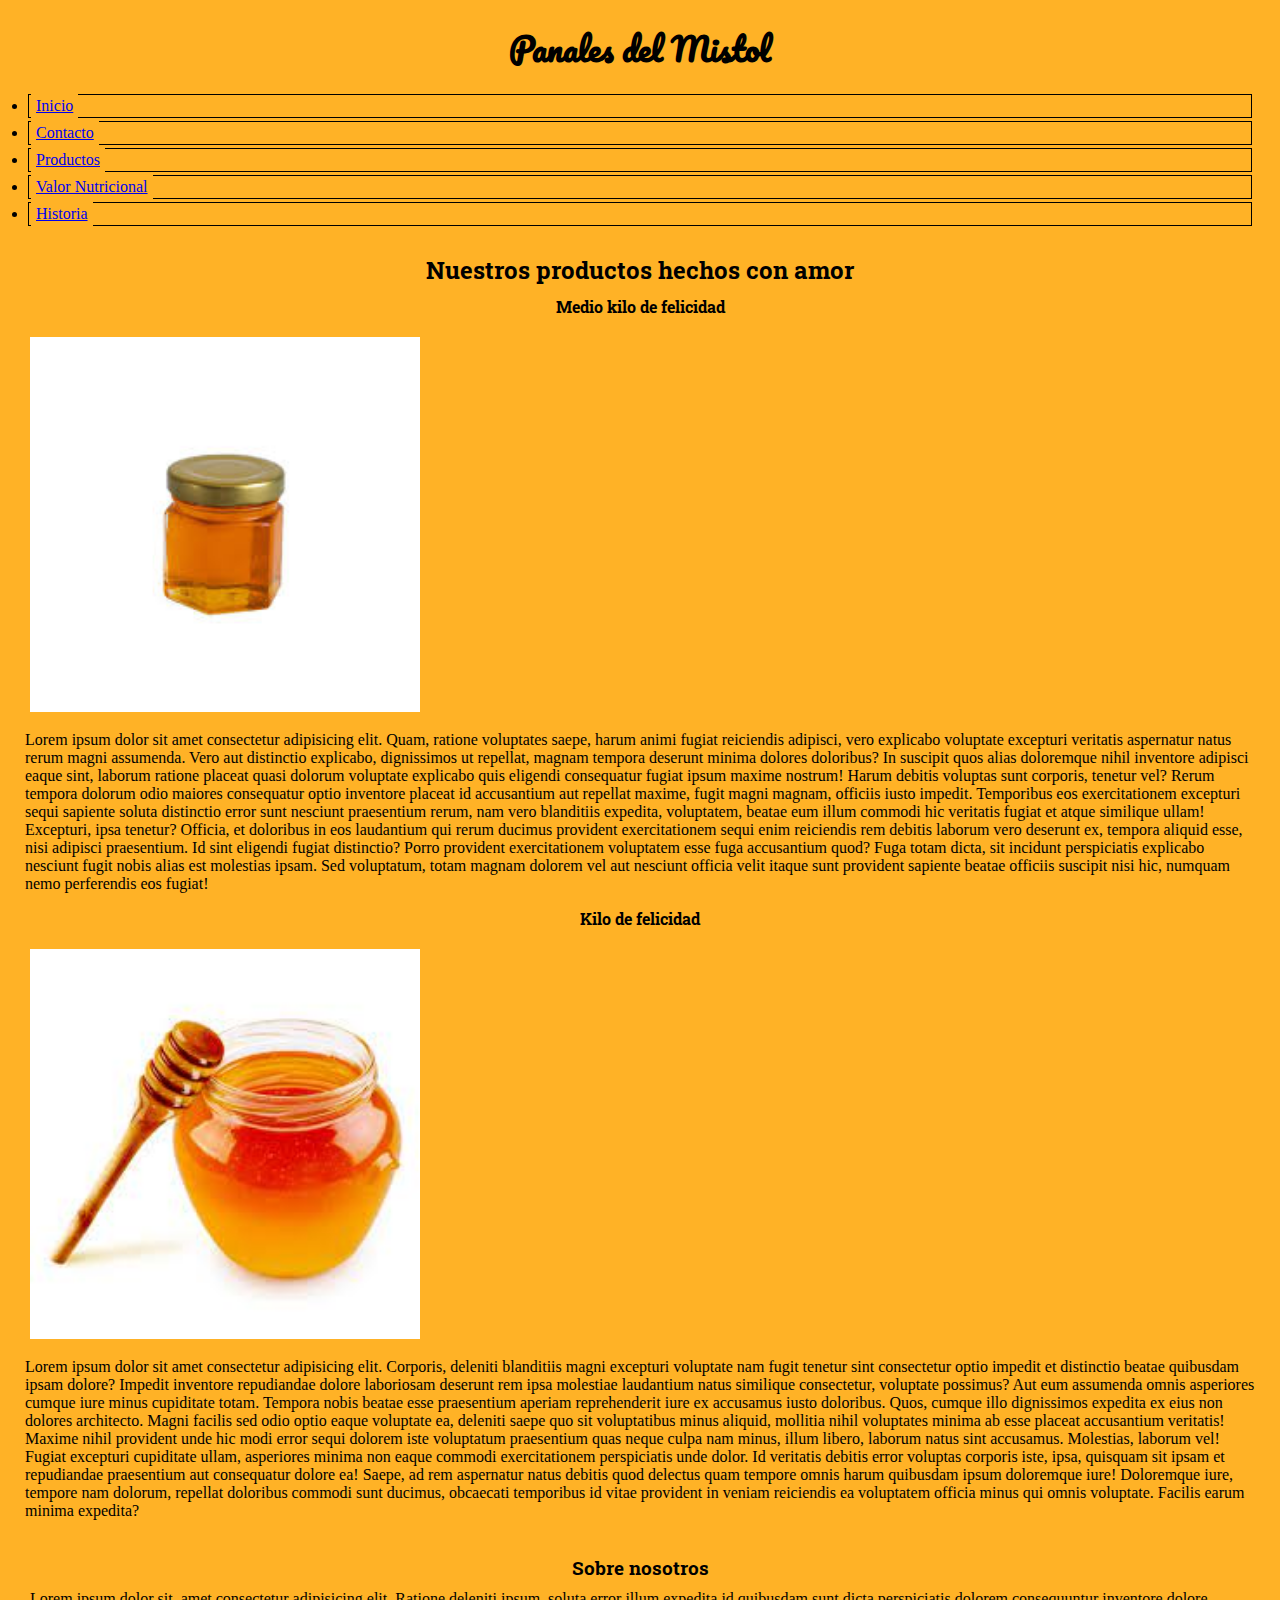
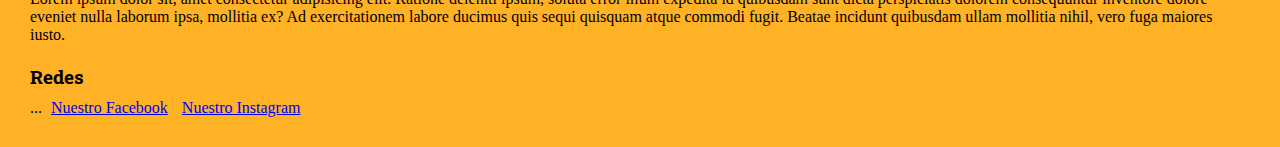
==== pages/productos.html @ 2ad1fe07 "trabajo casi listo" ====
<!DOCTYPE html>
<html lang="en">

<head>
    <meta charset="UTF-8">
    <meta http-equiv="X-UA-Compatible" content="IE=edge">
    <meta name="viewport" content="width=device-width, initial-scale=1.0">
    <title>Panales del Mistol</title>
    <link rel="preconnect" href="https://fonts.googleapis.com">
    <link rel="preconnect" href="https://fonts.gstatic.com" crossorigin>
    <link href="https://fonts.googleapis.com/css2?family=Pacifico&family=Roboto+Slab:wght@300&display=swap"
        rel="stylesheet">
    <link href="https://cdn.jsdelivr.net/npm/bootstrap@5.0.2/dist/css/bootstrap.min.css" rel="stylesheet"
        integrity="sha384-EVSTQN3/azprG1Anm3QDgpJLIm9Nao0Yz1ztcQTwFspd3yD65VohhpuuCOmLASjC" crossorigin="anonymous">
    <link rel="stylesheet" href="https://cdnjs.cloudflare.com/ajax/libs/animate.css/4.1.1/animate.min.css" />
    <link rel="stylesheet" href="../css/stayls.css">
</head>

<body>
    <header>
        <h1 class="animate__animated animate__zoomIn tituloPrincipal">
            Panales del Mistol
        </h1>
        <main>
            <ul class="nav justify-content-center">
                <li class="nav-item">
                    <a class="nav-link active" aria-current="page" href="../index.html">Inicio</a>
                </li>
                <li class="nav-item">
                    <a class="nav-link" href="../pages/contacto.html">Contacto</a>
                </li>
                <li class="nav-item">
                    <a class="nav-link" href="../pages/productos.html">Productos</a>
                </li>
                <li class="nav-item">
                    <a class="nav-link" href="../pages/valorNutricional.html">Valor Nutricional</a>
                </li>
                <li class="nav-item">
                    <a class="nav-link" href="../pages/historia.html">Historia</a>
                </li>
            </ul>
        </main>
    </header>


    <main>
        <h2 class="animate__animated animate__zoomIn tituloProductos">
            Nuestros productos hechos con amor
        </h2>
        <h4 class="animate__animated animate__bounceInUp tituloProductos">
            Medio kilo de felicidad
        </h4>
        <div class="container-md">
            <div class="container-md col-md-4">
                <img src="../img/miel-chica.jpg" alt="Miel de medio kilo" class="imgProducto1">
            </div>
            <p> Lorem ipsum dolor sit amet consectetur
                adipisicing elit. Quam, ratione voluptates
                saepe,
                harum animi
                fugiat
                reiciendis adipisci, vero explicabo voluptate excepturi veritatis aspernatur natus rerum magni
                assumenda. Vero
                aut distinctio explicabo, dignissimos ut repellat, magnam tempora deserunt minima dolores doloribus? In
                suscipit
                quos alias doloremque nihil inventore adipisci eaque sint, laborum ratione placeat quasi dolorum
                voluptate
                explicabo quis eligendi consequatur fugiat ipsum maxime nostrum! Harum debitis voluptas sunt corporis,
                tenetur
                vel? Rerum tempora dolorum odio maiores consequatur optio inventore placeat id accusantium aut repellat
                maxime,
                fugit magni magnam, officiis iusto impedit. Temporibus eos exercitationem excepturi sequi sapiente
                soluta
                distinctio error sunt nesciunt praesentium rerum, nam vero blanditiis expedita, voluptatem, beatae eum
                illum
                commodi hic veritatis fugiat et atque similique ullam! Excepturi, ipsa tenetur? Officia, et doloribus in
                eos
                laudantium qui rerum ducimus provident exercitationem sequi enim reiciendis rem debitis laborum vero
                deserunt
                ex, tempora aliquid esse, nisi adipisci praesentium. Id sint eligendi fugiat distinctio? Porro provident
                exercitationem voluptatem esse fuga accusantium quod? Fuga totam dicta, sit incidunt perspiciatis
                explicabo
                nesciunt fugit nobis alias est molestias ipsam. Sed voluptatum, totam magnam dolorem vel aut nesciunt
                officia
                velit itaque sunt provident sapiente beatae officiis suscipit nisi hic, numquam nemo perferendis eos
                fugiat!</p>
        </div>

        <h4 class="animate__animated animate__bounceInUp tituloProductos">
            Kilo de felicidad
        </h4>
        <div class="container-md">
            <div class="container-md col-md-4">
                <img src="../img/miel-grande.jpg" alt="Miel de kilo" class="imgProducto2">
            </div>
            <p> Lorem ipsum dolor sit amet consectetur adipisicing elit. Corporis, deleniti
                blanditiis magni excepturi
                voluptate
                nam fugit tenetur sint consectetur optio impedit et distinctio beatae quibusdam ipsam dolore? Impedit
                inventore
                repudiandae dolore laboriosam deserunt rem ipsa molestiae laudantium natus similique consectetur,
                voluptate
                possimus? Aut eum assumenda omnis asperiores cumque iure minus cupiditate totam. Tempora nobis beatae
                esse
                praesentium aperiam reprehenderit iure ex accusamus iusto doloribus. Quos, cumque illo dignissimos
                expedita ex
                eius non dolores architecto. Magni facilis sed odio optio eaque voluptate ea, deleniti saepe quo sit
                voluptatibus minus aliquid, mollitia nihil voluptates minima ab esse placeat accusantium veritatis!
                Maxime nihil
                provident unde hic modi error sequi dolorem iste voluptatum praesentium quas neque culpa nam minus,
                illum
                libero, laborum natus sint accusamus. Molestias, laborum vel! Fugiat excepturi cupiditate ullam,
                asperiores
                minima non eaque commodi exercitationem perspiciatis unde dolor. Id veritatis debitis error voluptas
                corporis
                iste, ipsa, quisquam sit ipsam et repudiandae praesentium aut consequatur dolore ea! Saepe, ad rem
                aspernatur
                natus debitis quod delectus quam tempore omnis harum quibusdam ipsum doloremque iure! Doloremque iure,
                tempore
                nam dolorum, repellat doloribus commodi sunt ducimus, obcaecati temporibus id vitae provident in veniam
                reiciendis ea voluptatem officia minus qui omnis voluptate. Facilis earum minima expedita?</p>
        </div>
    </main>



    <footer>
        <div>
            <div>
                <h3 class="animate__animated animate__zoomIn tituloFooter">
                    Sobre nosotros
                </h3>
                <p class="container-md">Lorem ipsum dolor sit, amet consectetur adipisicing elit. Ratione deleniti
                    ipsum, soluta error
                    illum
                    expedita
                    id
                    quibusdam sunt dicta perspiciatis dolorem consequuntur inventore dolore eveniet nulla laborum
                    ipsa,
                    mollitia
                    ex?
                    Ad
                    exercitationem labore ducimus quis sequi quisquam atque commodi fugit. Beatae incidunt quibusdam
                    ullam
                    mollitia
                    nihil, vero fuga maiores iusto.</p>
            </div>

            <div>
                <h3 class="redes">
                    Redes
                </h3>
                <div class="fixed-bottom">...
                    <a href="https://www.facebook.com/search/top?q=panales%20del%20mistol">Nuestro Facebook</a>
                    <a href="https://www.instagram.com/panales.del.mistol/">Nuestro Instagram</a>
                </div>
            </div>
        </div>
    </footer>



    <script src="https://cdn.jsdelivr.net/npm/bootstrap@5.0.2/dist/js/bootstrap.bundle.min.js"
        integrity="sha384-MrcW6ZMFYlzcLA8Nl+NtUVF0sA7MsXsP1UyJoMp4YLEuNSfAP+JcXn/tWtIaxVXM" crossorigin="anonymous">
    </script>
</body>

</html>
---- css/stayls.css ----
*{
    margin: 0px;
    padding: 5px;;
    background-color: #FFB226;
}

body{
    background-color: #FFB226;
}

h1{
    font-family: pacifico;
    text-align: center;
}

.tituloPrincipal{
    animation-delay: 1s;
    animation-duration: 2s;
}

h2{
font-family: roboto slab;
text-align: center;
}

.tituloProductos{
    animation-delay: 1s;
    animation-duration: 2s;
}

h3{
    font-family: roboto slab;
text-align: center;
}

.tituloFooter{
    animation-delay: 1s;
    animation-duration: 2s;
}

h4{
    font-family: roboto slab;
text-align: center;
}

h5{
    font-family: roboto slab;
text-align: center;
}

.textoInicio{
    text-align: center;
}

.redes{
    text-align: start;
}

.cajaContacto{
    background-color: beige;
}


.imgProducto1{
    width: 390px;
}

.imgProducto2{
    width: 390px;
}


.imgExtraccion1{
    width: 400px;
}

.imgExtraccion2{
    width: 400px;
}


.mainVideo{
    width: 101%;
}

li{
    border: solid 1px black;
    padding: 2px;
    margin: 3px;
    transition: all 1s;

}

li:hover{
    background-color: coral;
    padding: 10px;
    font-size: 15px;
}
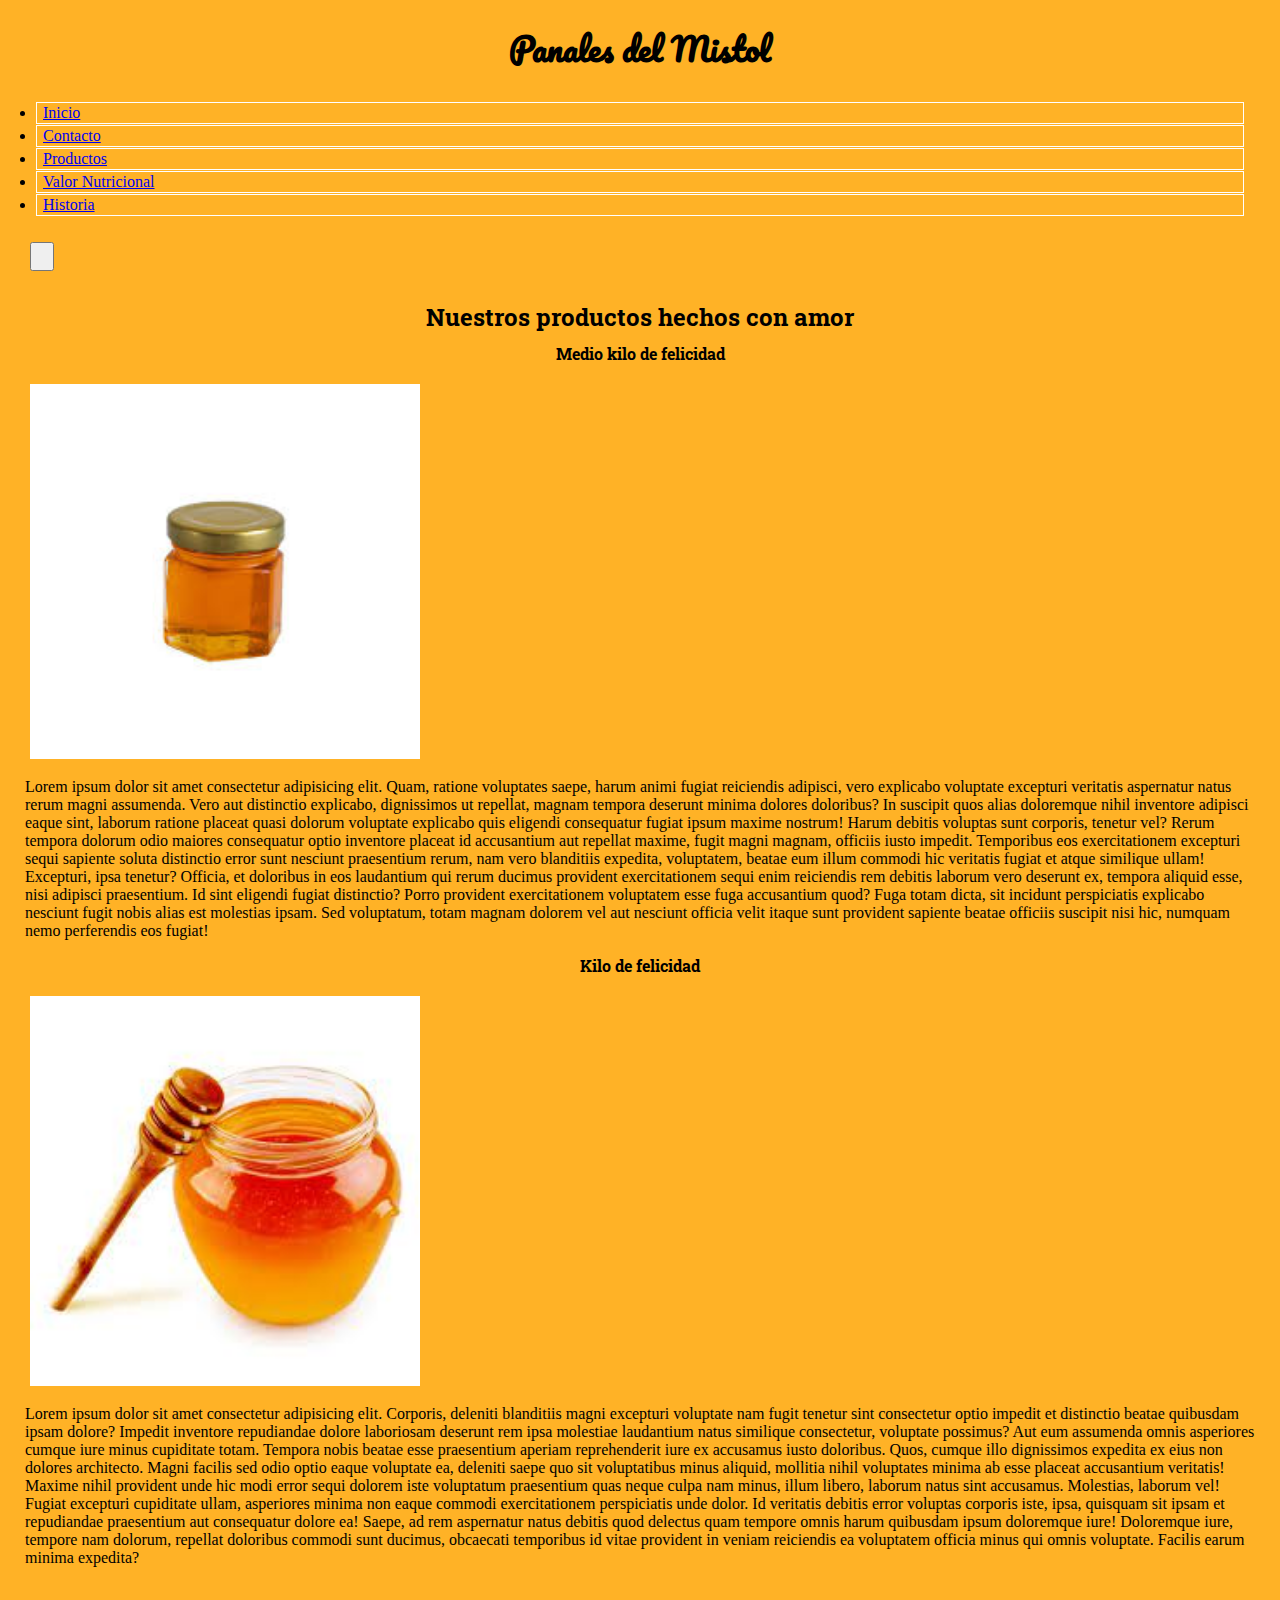
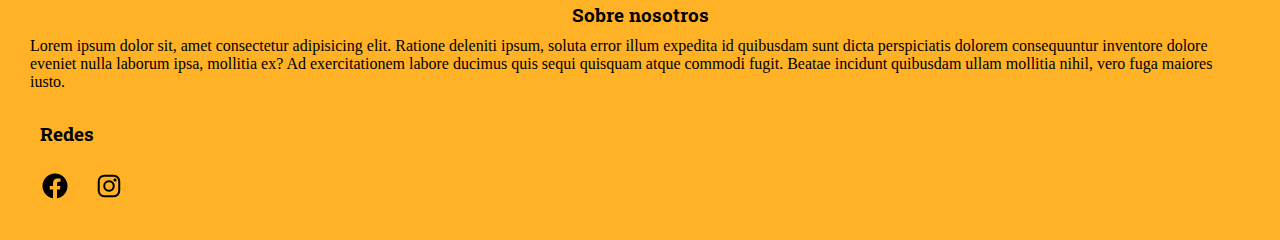
==== commit 2f177313: "ahora si terminado" ====
--- a/pages/productos.html
+++ b/pages/productos.html
@@ -21,24 +21,38 @@
         <h1 class="animate__animated animate__zoomIn tituloPrincipal">
             Panales del Mistol
         </h1>
-        <main>
-            <ul class="nav justify-content-center">
-                <li class="nav-item">
-                    <a class="nav-link active" aria-current="page" href="../index.html">Inicio</a>
-                </li>
-                <li class="nav-item">
-                    <a class="nav-link" href="../pages/contacto.html">Contacto</a>
-                </li>
-                <li class="nav-item">
-                    <a class="nav-link" href="../pages/productos.html">Productos</a>
-                </li>
-                <li class="nav-item">
-                    <a class="nav-link" href="../pages/valorNutricional.html">Valor Nutricional</a>
-                </li>
-                <li class="nav-item">
-                    <a class="nav-link" href="../pages/historia.html">Historia</a>
-                </li>
-            </ul>
+
+        <main class="mainNav">
+            <div class="collapse" id="navbarToggleExternalContent">
+                <div class="bg-dark p-4">
+                    <ul class="nav justify-content-center">
+                        <li class="nav-item">
+                            <a class="nav-link active text-light" aria-current="page" href="../index.html">Inicio</a>
+                        </li>
+                        <li class="nav-item">
+                            <a class="nav-link text-light" href="../pages/contacto.html">Contacto</a>
+                        </li>
+                        <li class="nav-item">
+                            <a class="nav-link text-light" href="../pages/productos.html">Productos</a>
+                        </li>
+                        <li class="nav-item">
+                            <a class="nav-link text-light" href="../pages/valorNutricional.html">Valor Nutricional</a>
+                        </li>
+                        <li class="nav-item">
+                            <a class="nav-link text-light" href="../pages/historia.html">Historia</a>
+                        </li>
+                    </ul>
+                </div>
+            </div>
+            <nav class="navbar navbar-dark bg-dark">
+                <div class="container-fluid">
+                    <button class="navbar-toggler" type="button" data-bs-toggle="collapse"
+                        data-bs-target="#navbarToggleExternalContent" aria-controls="navbarToggleExternalContent"
+                        aria-expanded="false" aria-label="Toggle navigation">
+                        <span class="navbar-toggler-icon"></span>
+                    </button>
+                </div>
+            </nav>
         </main>
     </header>
 
@@ -150,9 +164,11 @@
                 <h3 class="redes">
                     Redes
                 </h3>
-                <div class="fixed-bottom">...
-                    <a href="https://www.facebook.com/search/top?q=panales%20del%20mistol">Nuestro Facebook</a>
-                    <a href="https://www.instagram.com/panales.del.mistol/">Nuestro Instagram</a>
+                <div class="fixed-bottom">
+                    <a href="https://www.facebook.com/search/top?q=panales%20del%20mistol"><img
+                            src="[data-uri]" /></a>
+                    <a href="https://www.instagram.com/panales.del.mistol/"><img
+                            src="[data-uri]" /></a>
                 </div>
             </div>
         </div>
--- a/css/stayls.css
+++ b/css/stayls.css
@@ -1,7 +1,6 @@
 *{
     margin: 0px;
     padding: 5px;;
-    background-color: #FFB226;
 }
 
 body{
@@ -54,6 +53,7 @@
 
 .redes{
     text-align: start;
+    padding: 15px;
 }
 
 .cajaContacto{
@@ -84,15 +84,16 @@
 }
 
 li{
-    border: solid 1px black;
-    padding: 2px;
-    margin: 3px;
+    border: solid 1px white;
+    padding: 1px;
+    margin: 1px;
     transition: all 1s;
 
 }
 
 li:hover{
-    background-color: coral;
-    padding: 10px;
-    font-size: 15px;
-}+    background-color: lightseagreen;
+    padding: 5px;
+    font-size: 10px;
+}
+
